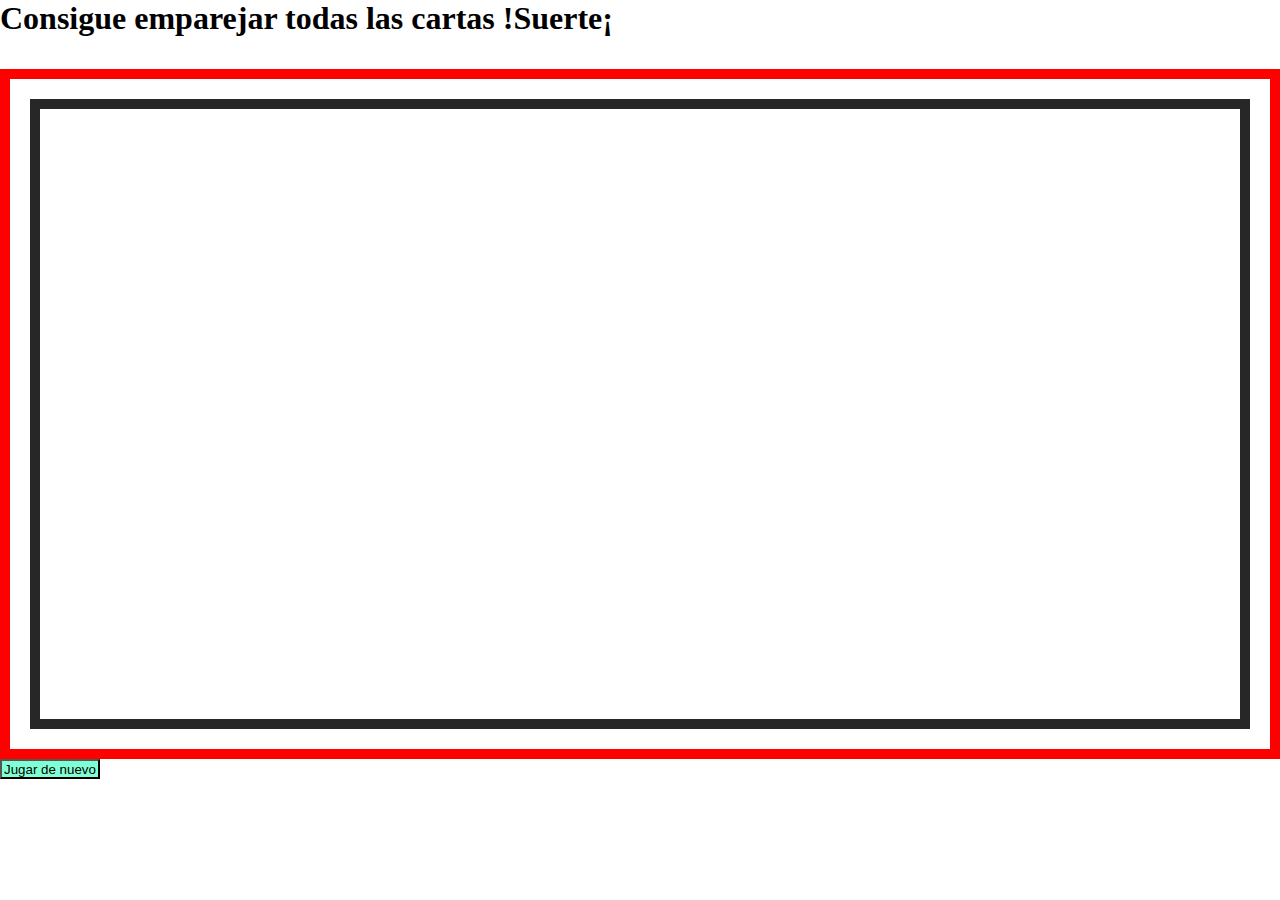
==== index.html @ 53640e16 "commit inicial" ====
<!DOCTYPE html>
<html lang="es">
  <head>
    <meta charset="UTF-8" />
    <meta name="viewport" content="width=device-width, initial-scale=1.0" />
    <meta name="Juego " />
    <title>Pareja de Cartas</title>
    <link rel="stylesheet" href="css/styles.css" />
  </head>
  <body>

    <header><h1>Consigue emparejar todas las cartas !Suerte¡</h1></head>

      <section>
        <div id="divfather">
          <div id="divson"></div>
          
        </div>
        <button>Jugar de nuevo</button>
      </section>
      
  </body>
</html>
---- css/styles.css ----
* {
  box-sizing: border-box;
  padding: 0;
  margin: 0;
}

#divfather {
    margin-top: 2rem;
    display: grid;
    grid-template-columns: repeat(auto-fit, minmax(80px, 1fr));
    gap: 10px;
    border: red solid 10px;
}



#divson {
    margin-top: 2rem;
    display: grid;
    height: 70vh;
    grid-template-columns: repeat(auto-fit, minmax(500px, 1fr));
    margin: 20px;
    border: rgb(39, 39, 39) solid 10px;
}

button{
    background-color: aquamarine;
    height: 20px;
    width: 100px;
    margin: auto;
}




/* #divfather {
  display: flex;
  flex-direction: column;
  justify-content: space-evenly;
  align-items: center;
  margin: auto;
  height: 100vh;
  width: 800px;
  border: 2px solid red;
}

#divson {
  display: flex;
  height: 600px;
  width: 600px;
  border: 2px solid grey;
}

@media screen and (max-width: 480px) {
  body{
    background-color: rgb(0, 33, 43);
}

#divfather {
    display: flex;
    flex-direction: column;
    justify-content: space-evenly;
    align-items: center;
    margin: auto;
    height: 100vh;
    width: 100vh;
    border: 2px solid red;
  }
  
  #divson {
    display: flex;
    height: 400px;
    width: 400px;
    border: 2px solid grey;
  }
} */
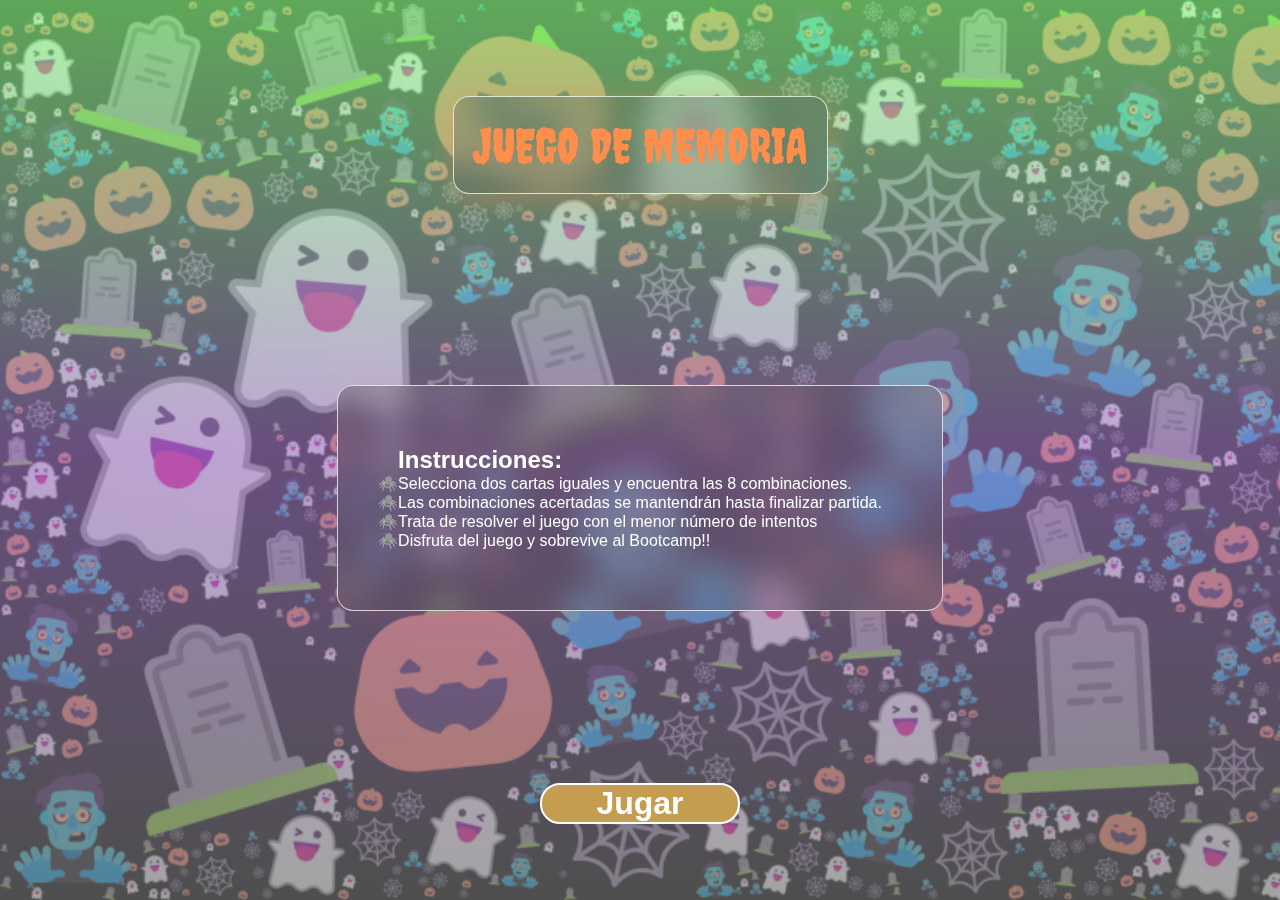
==== commit 0b09e1d3: "Merge pull request #2 from Migueldgq/branchdeveloper" ====
--- a/index.html
+++ b/index.html
@@ -3,21 +3,42 @@
   <head>
     <meta charset="UTF-8" />
     <meta name="viewport" content="width=device-width, initial-scale=1.0" />
-    <meta name="Juego " />
-    <title>Pareja de Cartas</title>
-    <link rel="stylesheet" href="css/styles.css" />
+    <title>Inicio</title>
+    <link rel="stylesheet" href="./css/index.css" />
+    <link href="./img/icon.png" rel="icon" />
   </head>
   <body>
+    <audio id="MiAudio" autoplay>
+      <source src="./audios/elden.mp3" type="audio/mp3" />
+    </audio>
+    <video autoplay loop muted preload id="video">
+      <source src="./video/humo.mp4" type="video/mp4" />
+    </video>
 
-    <header><h1>Consigue emparejar todas las cartas !Suerte¡</h1></head>
+    <div class="contenido">
+      <header><h1>Juego de memoria</h1></header>
+      <main>
+        <section class="espejo">
+          <h2>Instrucciones:</h2>
+          <ul>
+            <li>
+              Selecciona dos cartas iguales y encuentra las 8 combinaciones.
+            </li>
+            <li>
+              Las combinaciones acertadas se mantendrán hasta finalizar partida.
+            </li>
+            <li>
+              Trata de resolver el juego con el menor número de intentos
+            </li>
+            <li>Disfruta del juego y sobrevive al Bootcamp!!</li>
+          </ul>
+        </section>
+      </main>
 
-      <section>
-        <div id="divfather">
-          <div id="divson"></div>
-          
-        </div>
-        <button>Jugar de nuevo</button>
-      </section>
-      
+      <div id="contenedorBoton">
+        <a href="./game.html">Jugar</a>
+      </div>
+    </div>
+    <script src="./js/index.js"></script>
   </body>
 </html>
--- a/css/index.css
+++ b/css/index.css
@@ -0,0 +1,152 @@
+* {
+  font-family: Arial, Helvetica, sans-serif;
+  box-sizing: border-box;
+  margin: 0;
+  padding: 0;
+}
+
+@font-face {
+  font-family: "Creepster";
+  src: url(../fonts/Creepster/Creepster-Regular.ttf);
+  font-style: normal;
+  font-weight: 1000;
+}
+
+.contenido {
+  width: 100%;
+  height: 100vh;
+  color: white;
+  background-image: linear-gradient(
+      rgba(26, 240, 11, 0.492),
+      rgba(79, 6, 143, 0.492),
+      rgba(5, 5, 5, 0.492)
+    ),
+    url("../img/imagenBackground.png");
+  opacity: 0.7;
+  background-size: cover;
+  background-repeat: no-repeat;
+  display: flex;
+  flex-direction: column;
+  align-items: center;
+  justify-content: space-around;
+  z-index: 1;
+  position: relative;
+}
+
+h1 {
+  color: rgb(255, 94, 0);
+  border: solid;
+  text-align: center;
+  text-transform: uppercase;
+  font-family: Creepster;
+  font-size: 3rem;
+  margin: 20px;
+  padding: 20px;
+  background: rgba(19, 0, 0, 0.24);
+  border-radius: 16px;
+  box-shadow: 0 4px 30px rgba(255, 94, 0, 0.384);
+  backdrop-filter: blur(15.9px);
+  -webkit-backdrop-filter: blur(15.9px);
+  border: 1px solid rgba(255, 255, 255, 0.75);
+}
+
+.espejo {
+  padding: 60px;
+  margin: 20px;
+  background: rgba(19, 0, 0, 0.24);
+  border-radius: 16px;
+  box-shadow: 0 4px 30px rgba(252, 92, 0, 0.1);
+  backdrop-filter: blur(15.9px);
+  -webkit-backdrop-filter: blur(15.9px);
+  border: 1px solid rgba(255, 255, 255, 0.75);
+}
+
+ul {
+  list-style-type: "🕷️";
+}
+
+#contenedorBoton {
+  border: solid white 2px;
+  border-radius: 20px;
+  background-color: rgb(173, 115, 7);
+  width: 200px;
+  display: flex;
+  justify-content: center;
+  align-items: center;
+  gap: 20px;
+}
+
+#contenedorBoton:hover {
+  background-color: orange;
+  border: solid rgb(92, 6, 150);
+}
+
+a {
+  text-decoration: none;
+  color: white;
+  font-weight: bold;
+  font-size: 2rem;
+  width: 100%;
+  height: 100%;
+  text-align: center;
+}
+
+#video {
+  opacity: 0.8;
+  width: 100%;
+  height: 100vh;
+  position: absolute;
+  right: 0;
+  bottom: 0;
+  z-index: -1;
+}
+
+#audio {
+  display: none;
+}
+
+@media (min-aspect-ratio: 16/9) {
+  #video {
+    width: 100%;
+    height: auto;
+  }
+}
+@media (max-aspect-ratio: 16/9) {
+  #video {
+    width: auto;
+    height: 100%;
+  }
+}
+
+@media (max-width: 479px) {
+  .contenido {
+    width: 100%;
+    height: 100vh;
+    color: white;
+    background-image: linear-gradient(
+        rgba(26, 240, 11, 0.492),
+        rgba(79, 6, 143, 0.492),
+        rgba(5, 5, 5, 0.492)
+      ),
+      url(../img/imagenBackground.png);
+    opacity: 1;
+    background-size: cover;
+    background-repeat: no-repeat;
+    display: flex;
+    flex-direction: column;
+    align-items: center;
+    justify-content: space-around;
+    z-index: 1;
+    position: relative;
+  }
+
+  #video {
+    display: none;
+  }
+}
+
+/* Start https://www.cursors-4u.com */
+* {
+  cursor: url(https://cur.cursors-4u.net/holidays/hol-1/hol66.ani),
+    url(https://cur.cursors-4u.net/holidays/hol-1/hol66.png), auto !important;
+} /* End https://www.cursors-4u.com */
